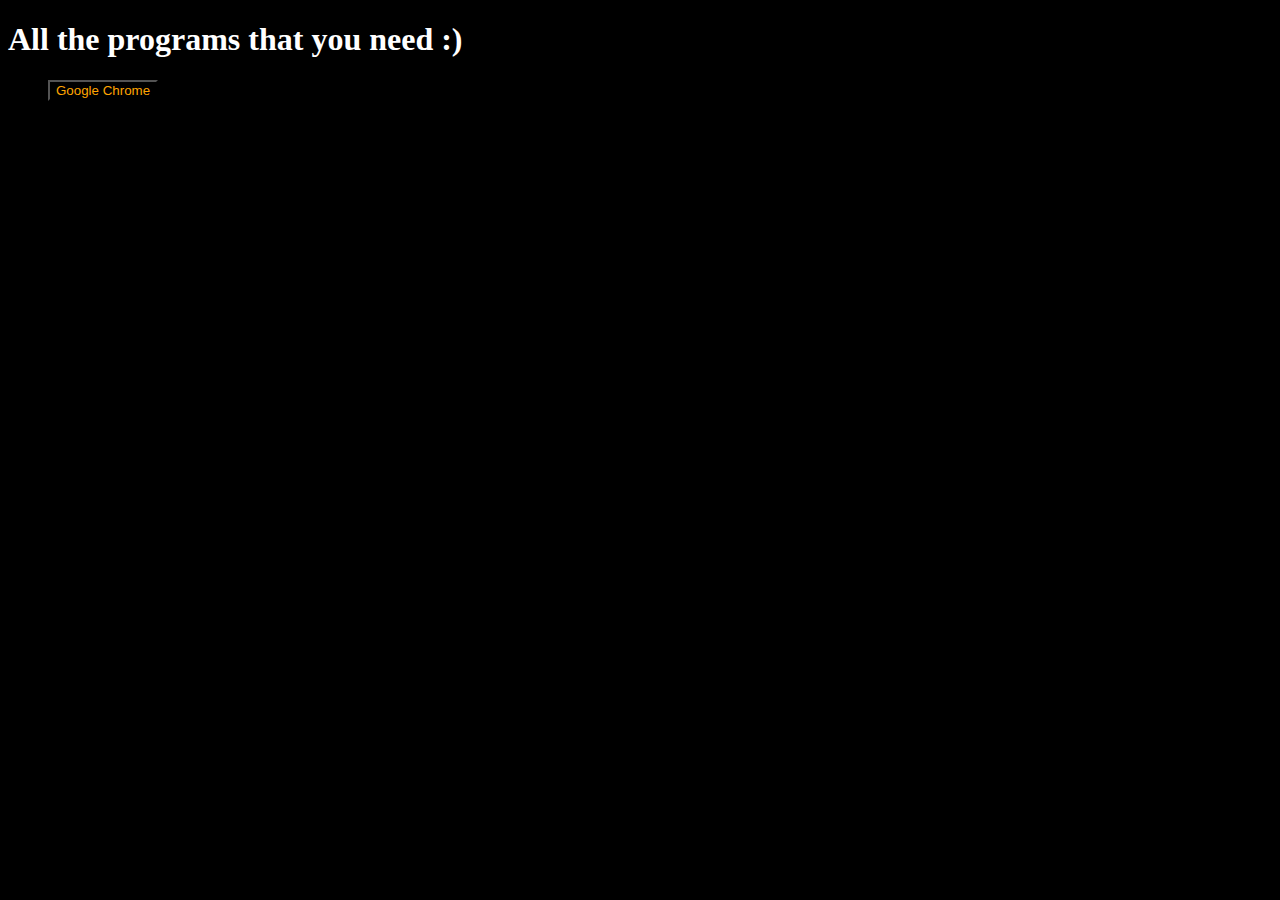
==== index.html @ 807a8344 "Update" ====
<!DOCTYPE html>
<html>
  <head>
    <title>All programs</title>
  </head>
  <body style="background-color: black; ">
  <h1 style="color :white">All the programs that you need :)</h1>
     <ol>
    <button style="background-color:black  ; color: orange;">Google Chrome</button>

     </ol>
     <script src="2.js">
     </script>  
     </body>
</html>
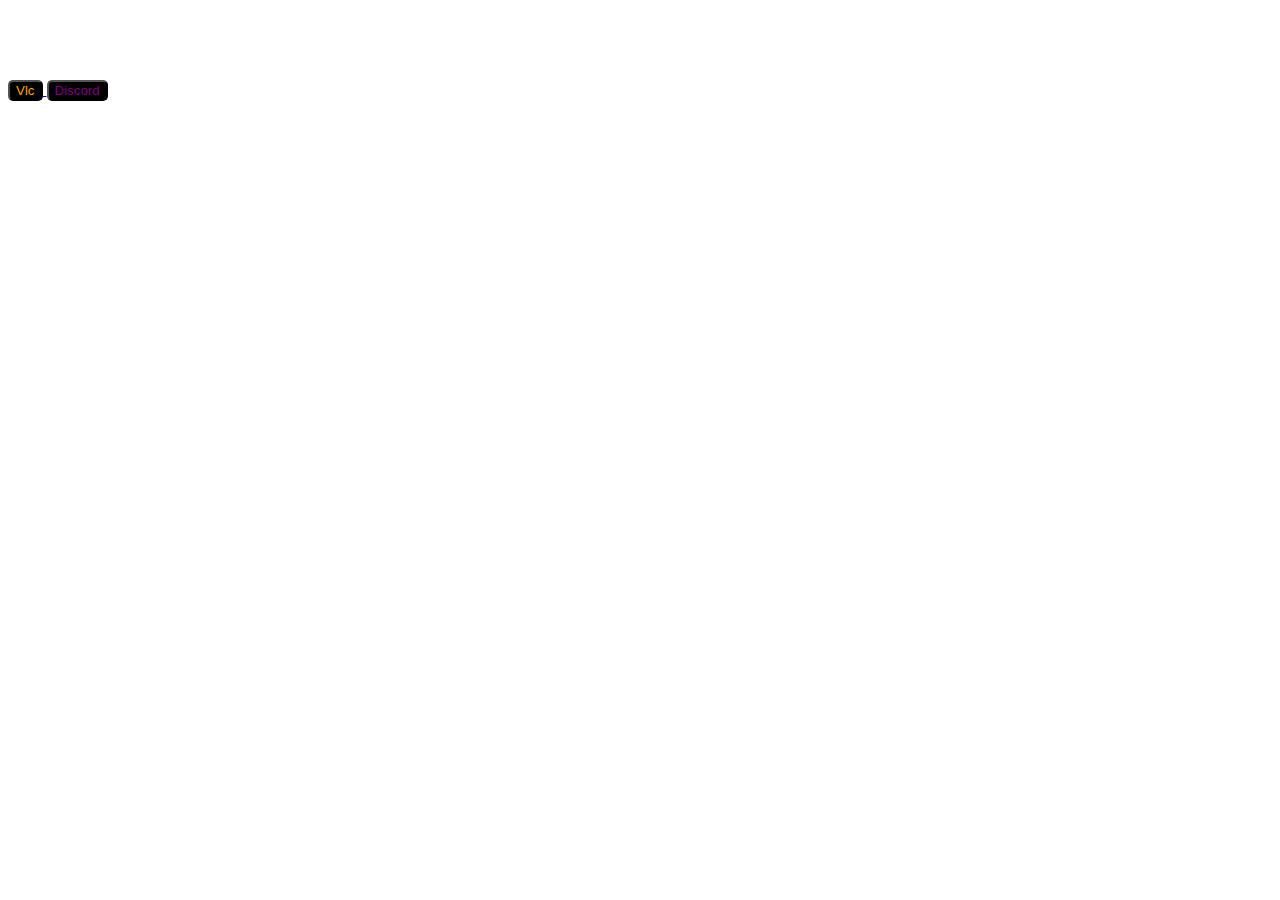
==== commit 378bc1c2: "d" ====
--- a/index.html
+++ b/index.html
@@ -2,14 +2,19 @@
 <html>
   <head>
     <title>All programs</title>
+  
   </head>
-  <body style="background-color: black; ">
+  <body>
   <h1 style="color :white">All the programs that you need :)</h1>
-     <ol>
-    <button style="background-color:black  ; color: orange;">Google Chrome</button>
-
-     </ol>
-     <script src="2.js">
-     </script>  
+     
+    <a href="https://get.videolan.org/vlc/3.0.20/win64/vlc-3.0.20-win64.exe">
+    <button style="background-color:black  ; color: orange; border-radius: 5px">Vlc</button>
+  </a>
+  <a href="https://discord.com/api/downloads/distributions/app/installers/latest?channel=stable&platform=win&arch=x64">
+    <button style="background-color:black  ; color: purple ; border-radius: 5px;">Discord</button>
+  </a>
+     
+    
+     
      </body>
-</html>
+</html>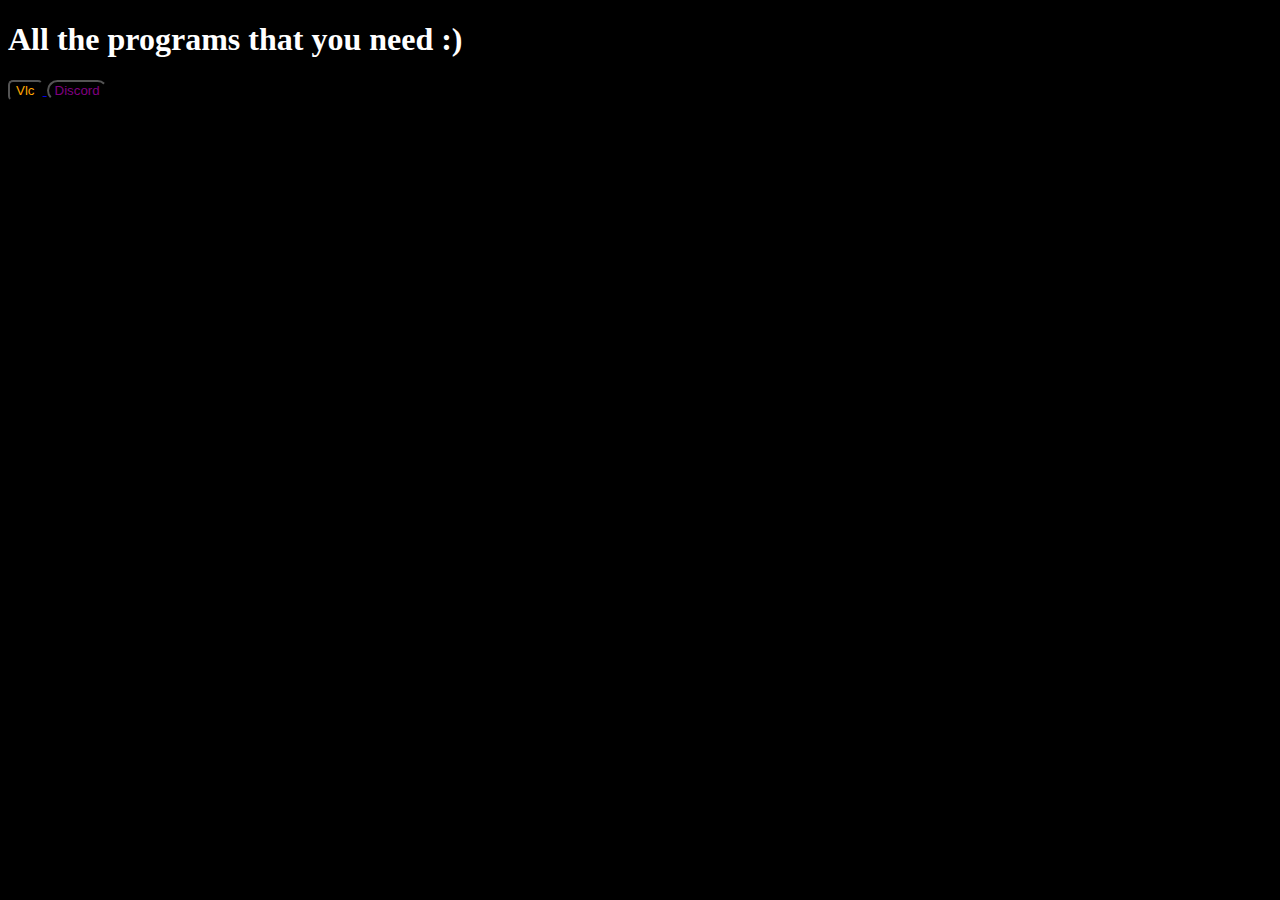
==== commit bb32563a: "ddd" ====
--- a/index.html
+++ b/index.html
@@ -2,16 +2,16 @@
 <html>
   <head>
     <title>All programs</title>
-  
+       
   </head>
-  <body>
+  <body style="background-color: black;" style="background-image:url(https://unsplash.com/photos/airplane-on-ground-surrounded-with-trees-G85VuTpw6jg)" >
   <h1 style="color :white">All the programs that you need :)</h1>
      
     <a href="https://get.videolan.org/vlc/3.0.20/win64/vlc-3.0.20-win64.exe">
     <button style="background-color:black  ; color: orange; border-radius: 5px">Vlc</button>
   </a>
   <a href="https://discord.com/api/downloads/distributions/app/installers/latest?channel=stable&platform=win&arch=x64">
-    <button style="background-color:black  ; color: purple ; border-radius: 5px;">Discord</button>
+    <button style="background-color:black  ; color: purple ; border-radius: 222px;">Discord</button>
   </a>
      
     
